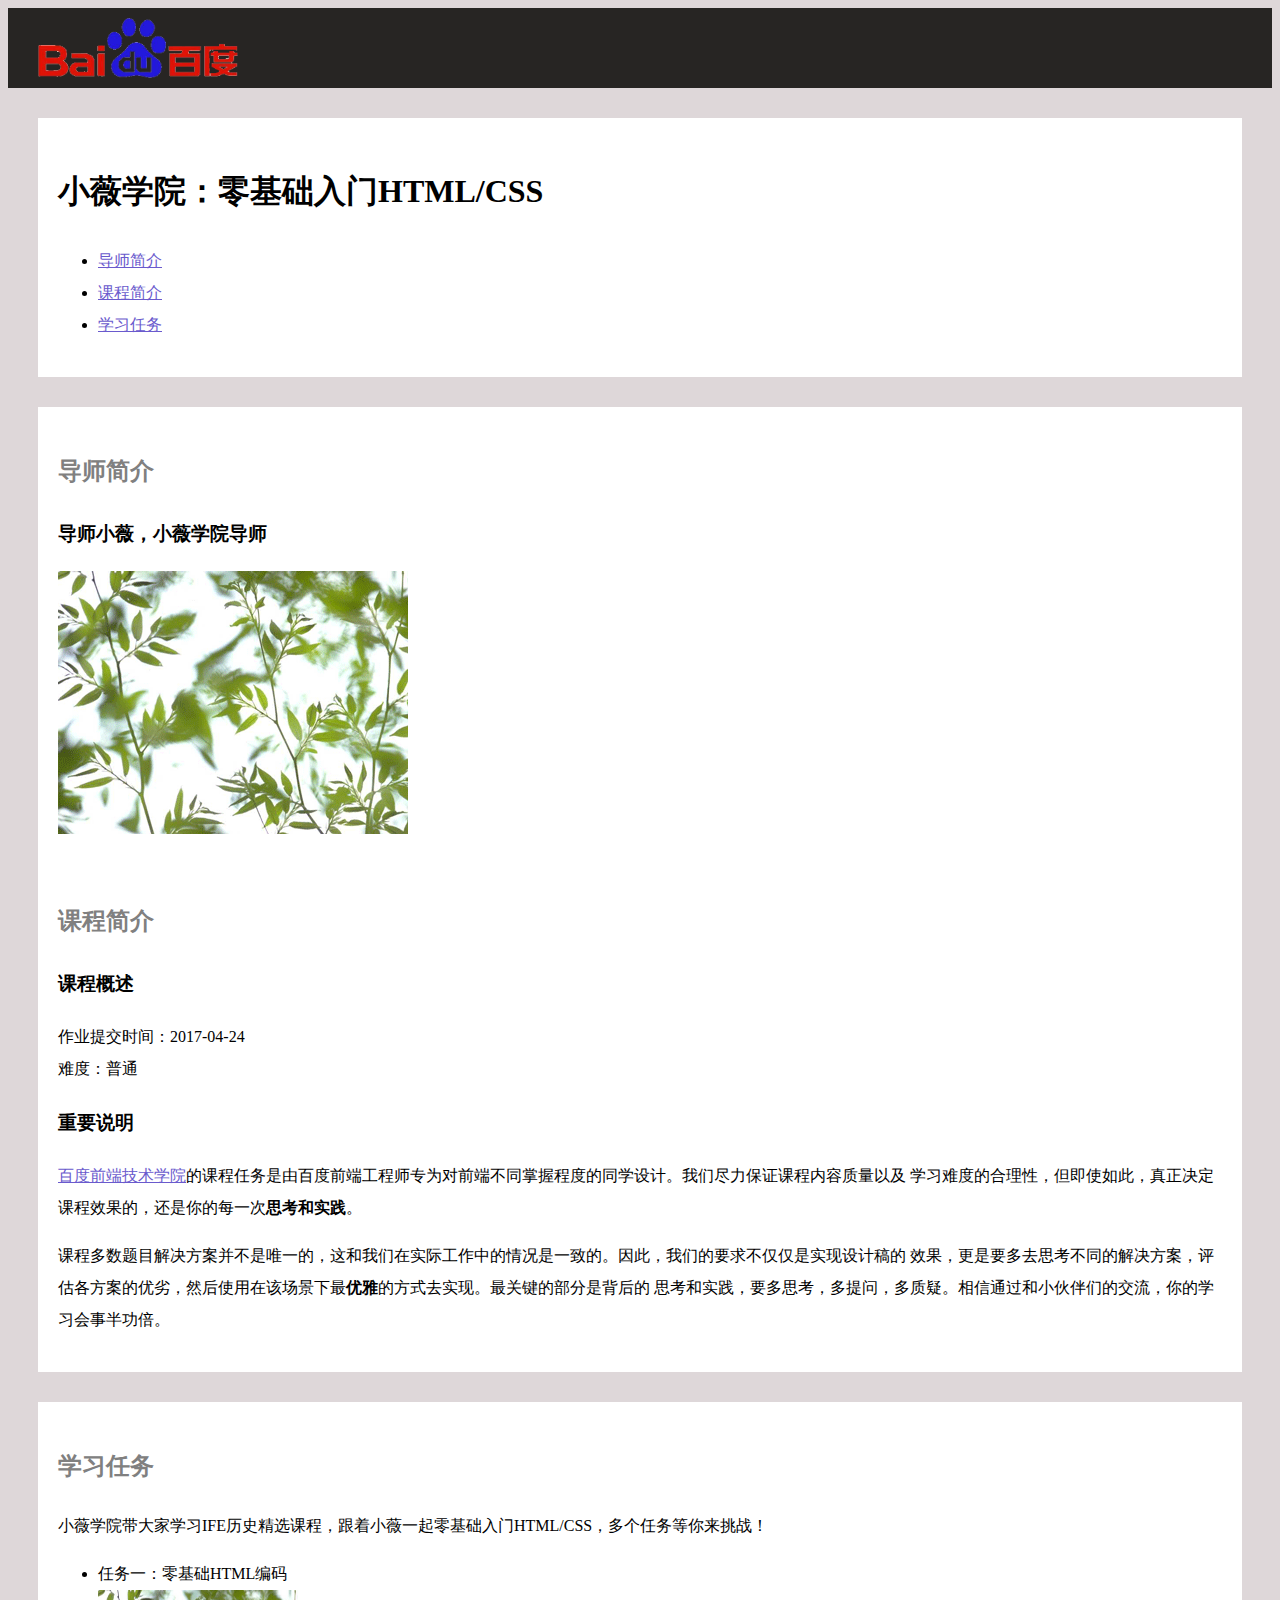
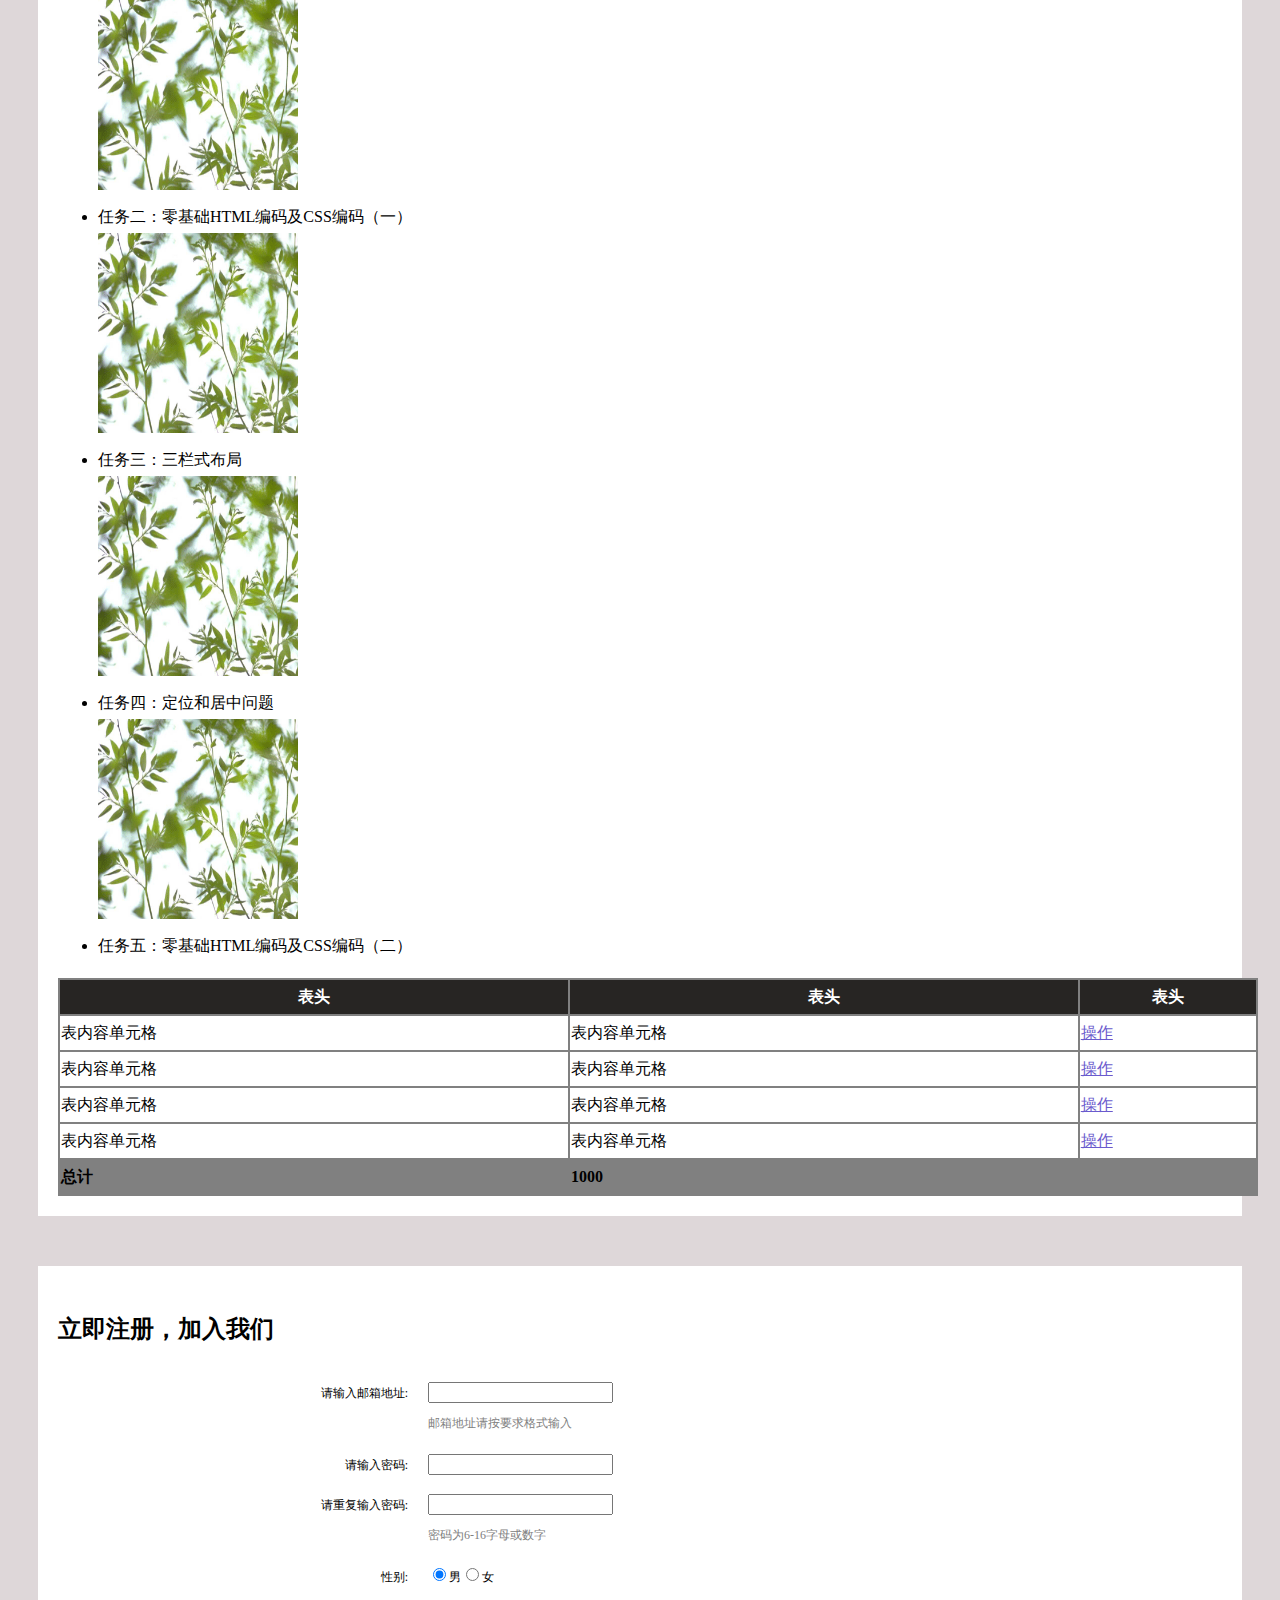
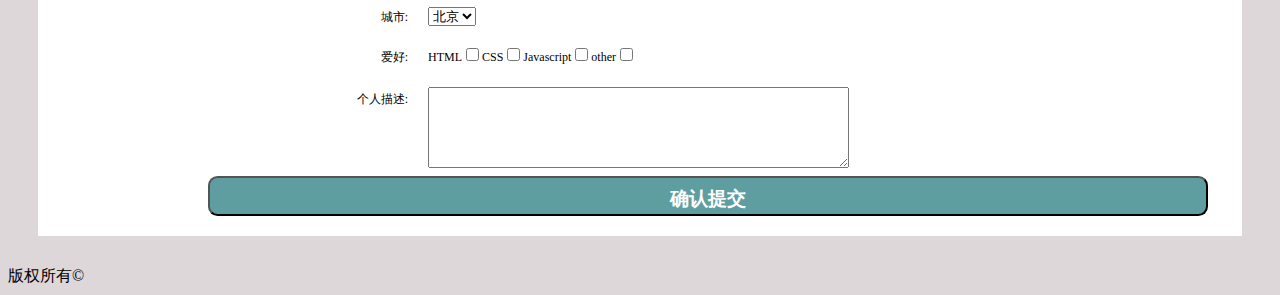
==== xiaowei/02/index.html @ 4f262fbf "Add files via upload" ====
<!DOCTYPE html>
<html lang="en">
<head>
    <meta charset="UTF-8">
    <title>小薇学院</title>
    <link rel="stylesheet" href="xiaowei02.css">
</head>
<body>
    <!--页眉-->
    <div id="header">
        <img src="logo.gif" id="logo">
    </div>

    <!--大标题和导航-->
    <div class="content">
    <h1>
        小薇学院：零基础入门HTML/CSS
    </h1>
    <ul>
        <li><a href="#teacher">导师简介</a></li>
        <li><a href="#lesson">课程简介</a></li>
        <li><a href="#mission">学习任务</a></li>
    </ul>
    </div>

    <div class="content">
    <h2 id="teacher">导师简介</h2>
    <h3>导师小薇，小薇学院导师</h3>
    <img src="pic1.gif">
    <br>
    <br>
    <h2 id="lesson">课程简介</h2>
    <h3>课程概述</h3>
    <p>
        作业提交时间：2017-04-24<br>
        难度：普通
    </p>
    <h3>重要说明</h3>
    <p>
        <a href="http://ife.baidu.com" target="_blank" title="百度前端技术学院">百度前端技术学院</a>的课程任务是由百度前端工程师专为对前端不同掌握程度的同学设计。我们尽力保证课程内容质量以及
        学习难度的合理性，但即使如此，真正决定课程效果的，还是你的每一次<strong>思考和实践</strong>。
    </p>
    <p>
        课程多数题目解决方案并不是唯一的，这和我们在实际工作中的情况是一致的。因此，我们的要求不仅仅是实现设计稿的
        效果，更是要多去思考不同的解决方案，评估各方案的优劣，然后使用在该场景下最<strong>优雅</strong>的方式去实现。最关键的部分是背后的
        思考和实践，要多思考，多提问，多质疑。相信通过和小伙伴们的交流，你的学习会事半功倍。
    </p>
    </div>
    <!--二级标题及内容-->
    <div class="content">
    <h2 id="mission">学习任务</h2>
    <p>
        小薇学院带大家学习IFE历史精选课程，跟着小薇一起零基础入门HTML/CSS，多个任务等你来挑战！
    </p>
    <ul>
        <li>任务一：零基础HTML编码</li>
        <a href="#" target="_blank" title="进入任务一"><img src="pic1.gif"  class="lessonlist"></a>
        <li>任务二：零基础HTML编码及CSS编码（一）</li>
        <a href="#" target="_blank" title="进入任务二"><img src="pic1.gif"  class="lessonlist"></a>
        <li>任务三：三栏式布局</li>
        <a href="#" target="_blank" title="进入任务三"><img src="pic1.gif"  class="lessonlist"></a>
        <li>任务四：定位和居中问题</li>
        <a href="#" target="_blank" title="进入任务四"><img src="pic1.gif"  class="lessonlist"></a>
        <li>任务五：零基础HTML编码及CSS编码（二）</li>
    </ul>
    <table>
        <tr>
            <th>表头</th>
            <th>表头</th>
            <th>表头</th>
        </tr>
        <tr>
            <td>表内容单元格</td>
            <td>表内容单元格</td>
            <td><a href="#">操作</a></td>
        </tr>
        <tr>
            <td>表内容单元格</td>
            <td>表内容单元格</td>
            <td><a href="#">操作</a></td>
        </tr>
        <tr>
            <td>表内容单元格</td>
            <td>表内容单元格</td>
            <td><a href="#">操作</a></td>
        </tr>
        <tr>
            <td>表内容单元格</td>
            <td>表内容单元格</td>
            <td><a href="#">操作</a></td>
        </tr>
        <tr class="gray">
            <td>总计</td>
            <td colspan="2">1000</td>
        </tr>
    </table>
    </div>

<!--侧栏-->
    <aside>
        <form>
            <h2>立即注册，加入我们</h2>
            <div id="information">
                <div class="line">
                    <span class="left">请输入邮箱地址:</span>
                    <span class="right"><input type="text"></span>
                </div>
                <p>
                    邮箱地址请按要求格式输入
                </p>
                <div class="line">
                    <span class="left">请输入密码:</span>
                    <span class="right"><input type="password"></span>
                </div>
                <div class="line">
                    <span class="left">请重复输入密码:</span>
                    <span class="right"><input type="password"></span>
                </div>
                <p>
                    密码为6-16字母或数字
                </p>
                <div class="line">
                    <span class="left">性别:</span>
                    <span class="right"><input type="radio" checked="checked" name="gender">男<input type="radio" name="gender">女</span>
                </div>
                <div class="line">
                    <span class="left">城市:</span>
            <span class="right">
                <select>
                    <option>上海</option>
                    <option selected="selected">北京</option>
                    <option>广州</option>
                    <option>武汉</option>
                    <option>重庆</option>
                    <option>其他</option>
                </select>
            </span>
                </div>
                <div class="line">
                    <span class="left">爱好:</span>
                    <span class="right">HTML<input type="checkbox">CSS<input type="checkbox">Javascript<input type="checkbox">other<input type="checkbox"></span>
                </div>
                <div class="describe">
                    <span class="left">个人描述:</span>
                    <span class="right"><textarea cols="50" rows="5"></textarea></span>
                </div>
            </div>
            <span id="sub"><input type="submit" value="确认提交" id="submit"></span>
        </form>
    </aside>









   <!-- <div id="side">
        <form>
            <p>加入我们</p>
            <div class="row">
                <span class="left">请输入邮箱地址:</span>
                <span class="right"><input type="text"></span>
            </div>
            <p>邮箱地址请按要求格式输入</p>
            <div class="row">
                <span class="left">请输入密码:</span>
                <span class="right"><input type="text"></span>
            </div>
            <div class="row">
                <span class="left">请再次输入密码:</span>
                <span class="right"><input type="text"></span>
            </div>
            <p>密码为6-16位字母或数字</p>
            <div class="row">
                <span class="left">性别:</span>
                <span class="right"><input type="radio" checked="checked" name="gender">男<input type="radio" name="gender">女</span>
            </div>
            &lt;!&ndash;下拉框&ndash;&gt;
            城市：
            <select>
                <option selected="selected">北京</option>
                <option>上海</option>
                <option>广州</option>
                <option>武汉</option>
                <option>重庆</option>
                <option>其他</option>
            </select>
            &lt;!&ndash;多选框&ndash;&gt;
            感兴趣的学习内容：HTML<input type="checkbox">CSS<input type="checkbox">Javascript<input type="checkbox">other<input type="checkbox">
            <br>
            &lt;!&ndash;多行输入框，可以无限制输入，大小只是指定显示的大小&ndash;&gt;
            个人描述：
            <textarea cols="10" rows="2"> </textarea>
            &lt;!&ndash;按钮&ndash;&gt;
            <input type="submit" value="确认提交">
            <input type="reset" value="重新填写">
        </form>
    </div>-->
    <!--页脚-->
    <div id="footer">
        版权所有©
    </div>

</body>
</html>
---- xiaowei/02/xiaowei02.css ----
body{
    background-color: #ded7d9;
}
a:link{
    color:slateblue;
}
a:visited{
    color:darkred;
}
a:hover{
    color:antiquewhite;
    background-color: red;
}
.content h2{
    color:gray;
}
#header{
    height: 80px;
    background-color:#272523;
}
#logo{
    height: 60px;
    width: 200px;
    margin:10px 30px;
}
.content,form{
    background-color: white;
    margin: 30px;
    padding: 20px;
    line-height:2;
}
.lessonlist{
    height:200px;
    width:200px;
}
table{
    width: 1200px;
    background-color: gray;
    margin:0 auto;
}
tr{
    background-color: white;
}
th{
    background-color: #272523;
    color:white;
}
.gray{
    background-color: gray;
    font-weight:bold;
}
aside{
    margin-top:50px;
    margin-left:auto;
    margin-right: auto;
}
#information{
    margin-left:200px;
    font-size:12px;
}
.line{
    width:500px;
    height:40px;
}
.line .left{
    width:150px;
    text-align: right;
    line-height: 40px;
    float:left;
}
.line .right{
    width:330px;
    line-height: 40px;
    float:right;
}
form p{
    margin-left: 170px;
    margin-top:0;
    width:330px;
    height:20px;
    line-height:20px;
    color: gray;
}
.describe{
    width:1000px;
    margin-top: 10px;
}
.describe .left{
    width:150px;
    text-align: right;
    float:left;
}
.describe .right{
    width:830px;
    float:right;
}
#submit{
    width:1000px;
    height: 40px;
    line-height: 40px;
    color:white;
    background-color: cadetblue;
    font-weight: bold;
    font-size: 1.2em;
    text-align: center;
    border-radius: 0.5em;
    margin-left: 150px;
}
#submit:hover{
    background-color:dodgerblue;
    border-color: gray;
}
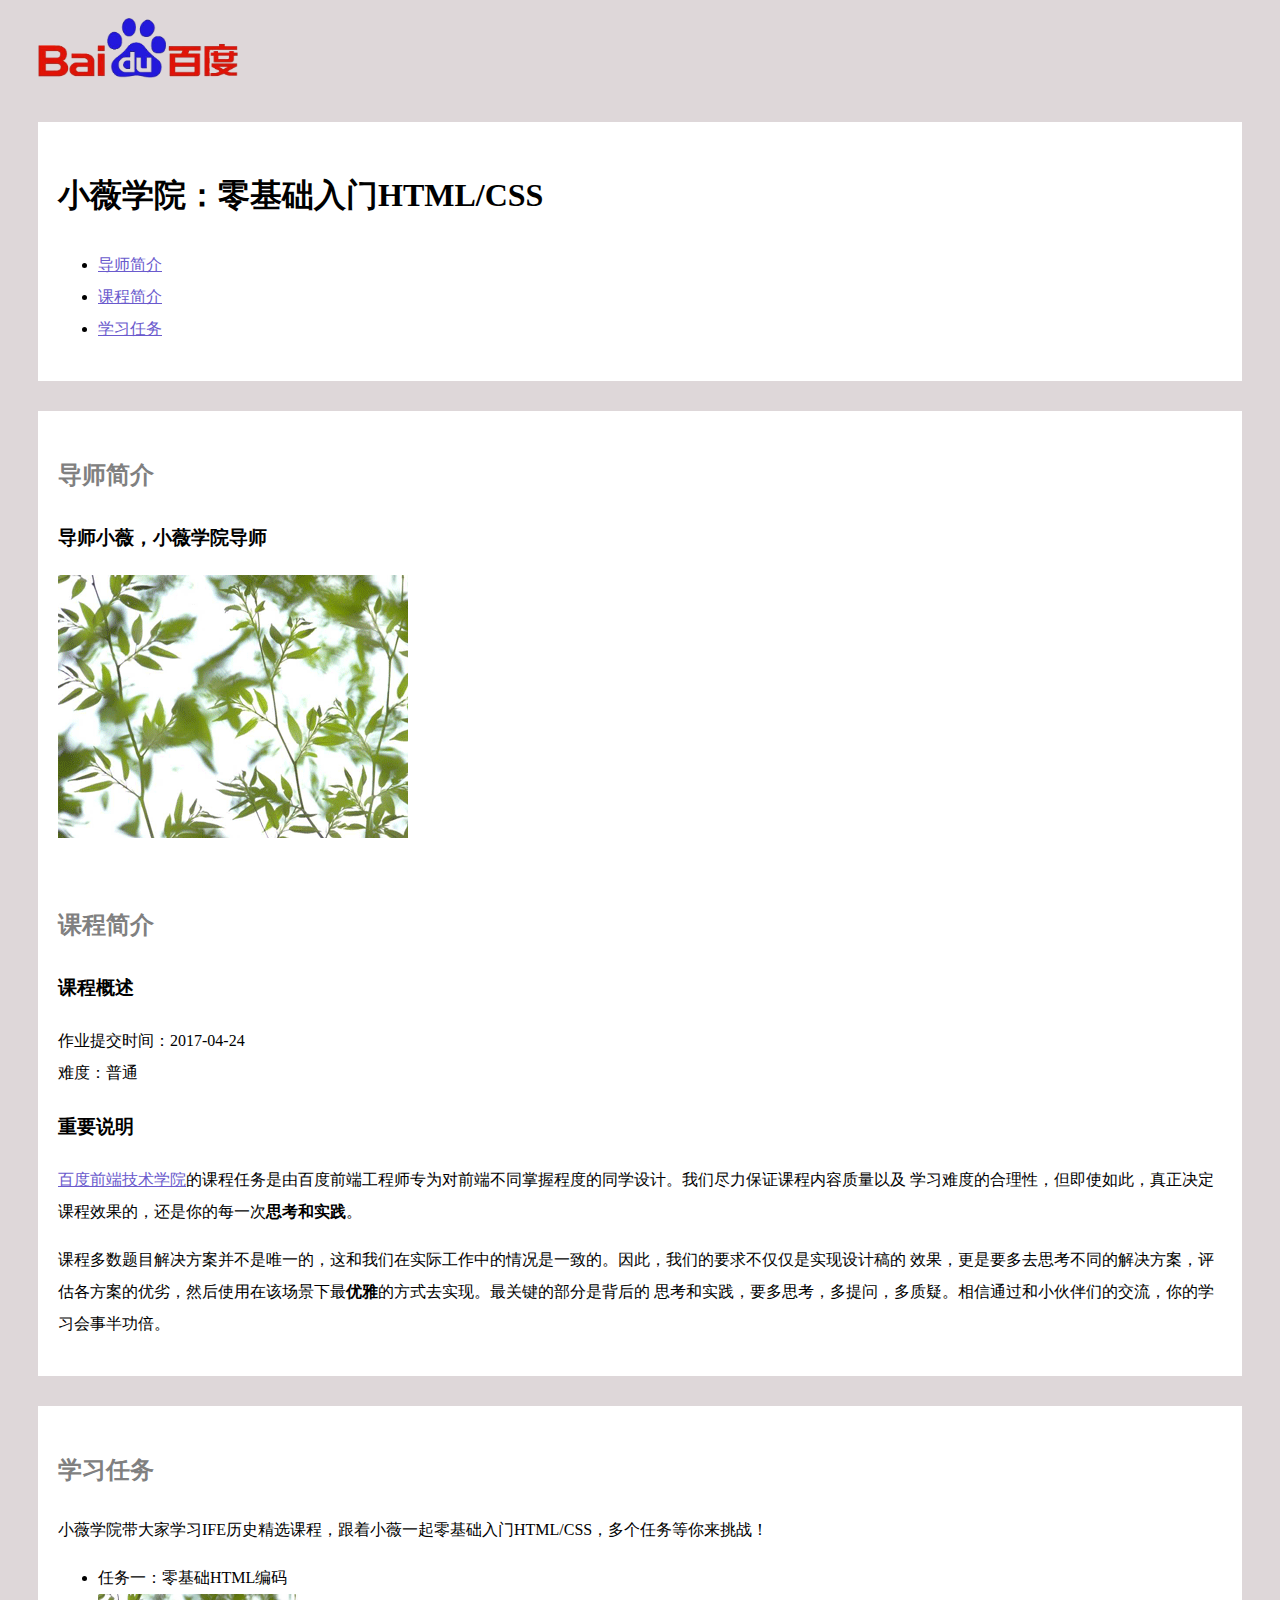
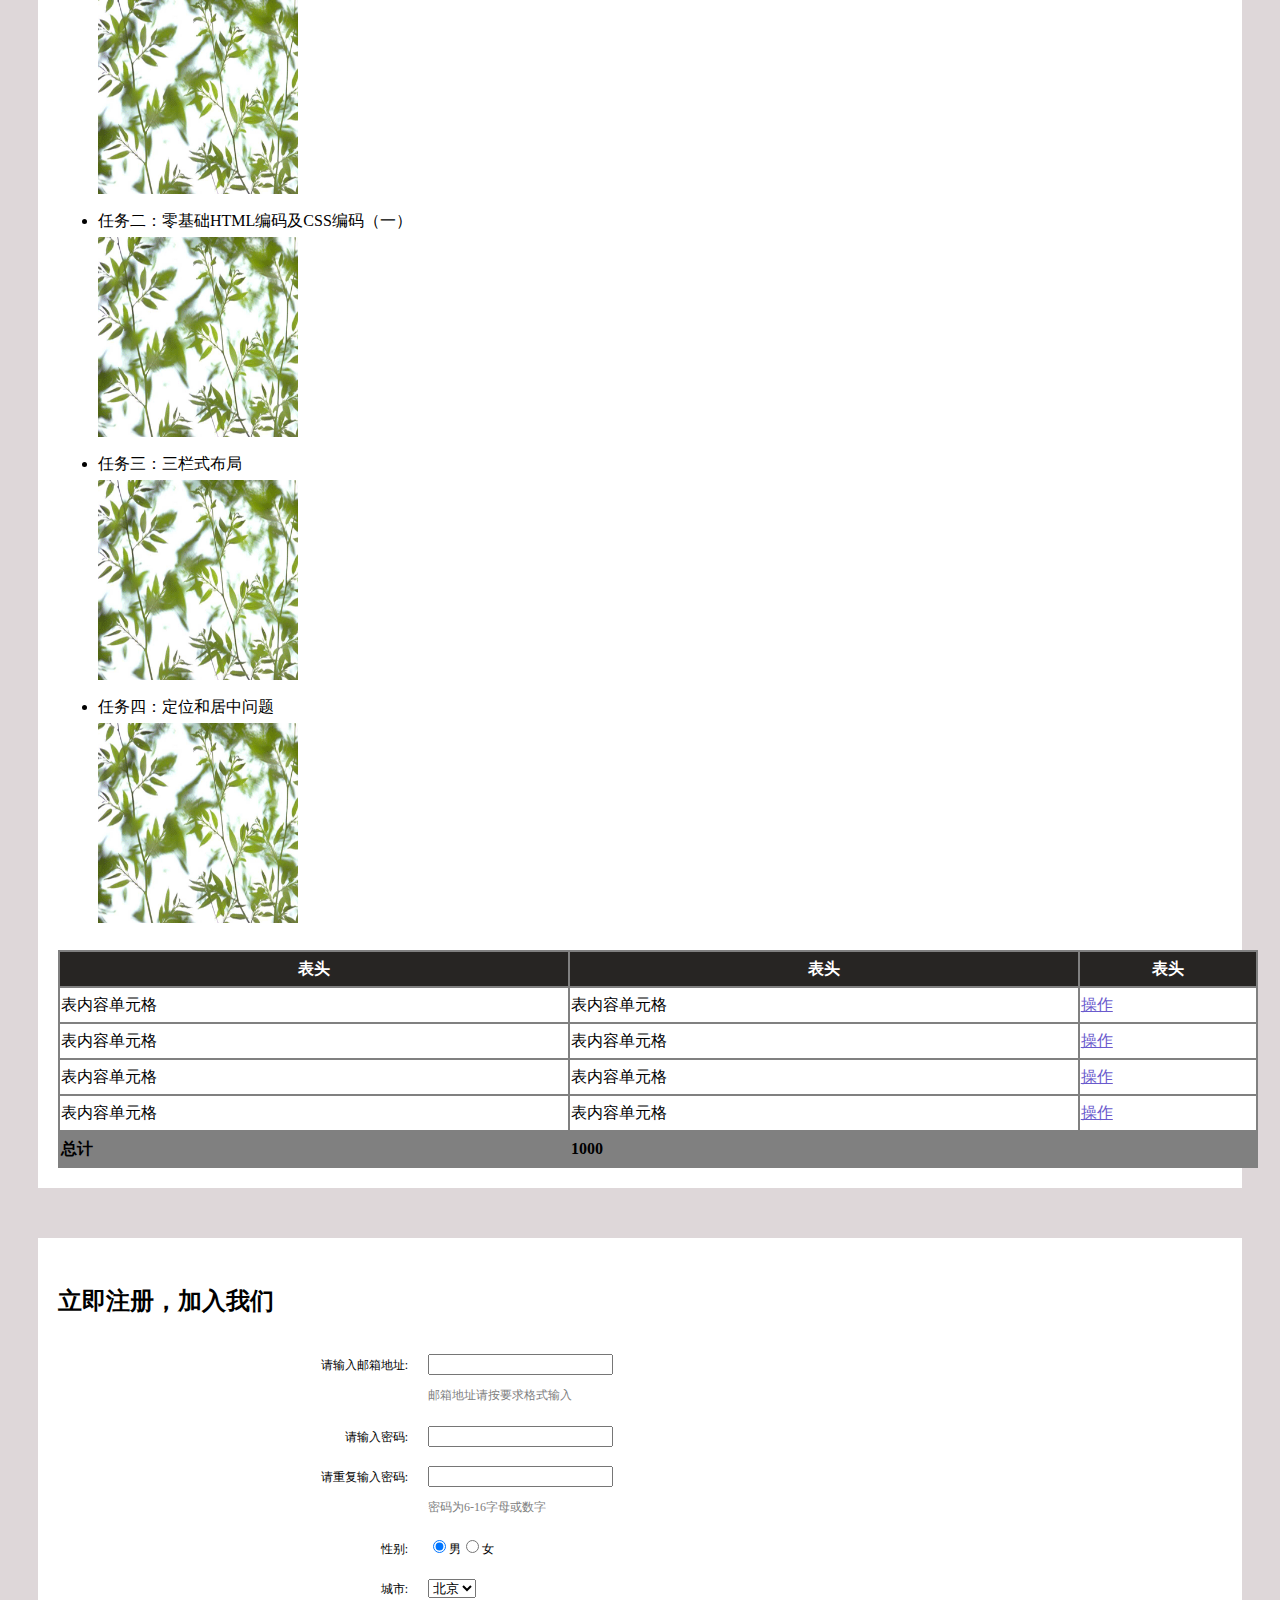
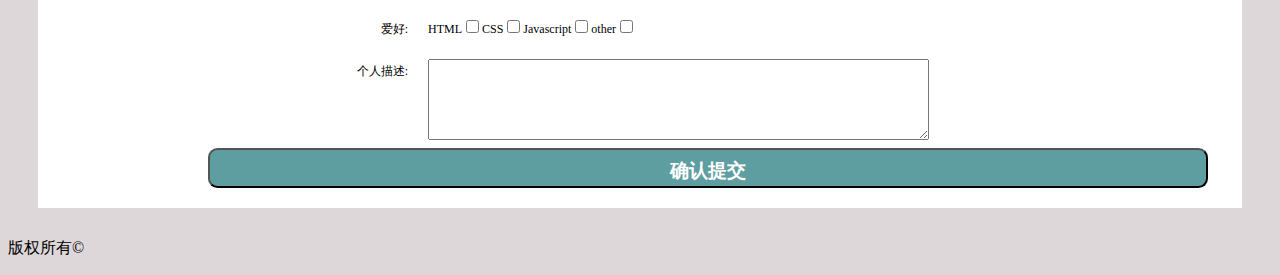
==== commit c648119d: "Add files via upload" ====
--- a/xiaowei/02/index.html
+++ b/xiaowei/02/index.html
@@ -7,9 +7,9 @@
 </head>
 <body>
     <!--页眉-->
-    <div id="header">
+    <header>
         <img src="logo.gif" id="logo">
-    </div>
+    </header>
 
     <!--大标题和导航-->
     <div class="content">
@@ -61,7 +61,6 @@
         <a href="#" target="_blank" title="进入任务三"><img src="pic1.gif"  class="lessonlist"></a>
         <li>任务四：定位和居中问题</li>
         <a href="#" target="_blank" title="进入任务四"><img src="pic1.gif"  class="lessonlist"></a>
-        <li>任务五：零基础HTML编码及CSS编码（二）</li>
     </ul>
     <table>
         <tr>
@@ -99,7 +98,7 @@
 <!--侧栏-->
     <aside>
         <form>
-            <h2>立即注册，加入我们</h2>
+            <h2 id="asidetitle">立即注册，加入我们</h2>
             <div id="information">
                 <div class="line">
                     <span class="left">请输入邮箱地址:</span>
@@ -142,67 +141,16 @@
                 </div>
                 <div class="describe">
                     <span class="left">个人描述:</span>
-                    <span class="right"><textarea cols="50" rows="5"></textarea></span>
+                    <span class="right"><textarea cols="60" rows="5"></textarea></span>
                 </div>
             </div>
-            <span id="sub"><input type="submit" value="确认提交" id="submit"></span>
+            <span id="sub"><button type="submit" id="submit">确认提交</button></span>
         </form>
     </aside>
 
-
-
-
-
-
-
-
-
-   <!-- <div id="side">
-        <form>
-            <p>加入我们</p>
-            <div class="row">
-                <span class="left">请输入邮箱地址:</span>
-                <span class="right"><input type="text"></span>
-            </div>
-            <p>邮箱地址请按要求格式输入</p>
-            <div class="row">
-                <span class="left">请输入密码:</span>
-                <span class="right"><input type="text"></span>
-            </div>
-            <div class="row">
-                <span class="left">请再次输入密码:</span>
-                <span class="right"><input type="text"></span>
-            </div>
-            <p>密码为6-16位字母或数字</p>
-            <div class="row">
-                <span class="left">性别:</span>
-                <span class="right"><input type="radio" checked="checked" name="gender">男<input type="radio" name="gender">女</span>
-            </div>
-            &lt;!&ndash;下拉框&ndash;&gt;
-            城市：
-            <select>
-                <option selected="selected">北京</option>
-                <option>上海</option>
-                <option>广州</option>
-                <option>武汉</option>
-                <option>重庆</option>
-                <option>其他</option>
-            </select>
-            &lt;!&ndash;多选框&ndash;&gt;
-            感兴趣的学习内容：HTML<input type="checkbox">CSS<input type="checkbox">Javascript<input type="checkbox">other<input type="checkbox">
-            <br>
-            &lt;!&ndash;多行输入框，可以无限制输入，大小只是指定显示的大小&ndash;&gt;
-            个人描述：
-            <textarea cols="10" rows="2"> </textarea>
-            &lt;!&ndash;按钮&ndash;&gt;
-            <input type="submit" value="确认提交">
-            <input type="reset" value="重新填写">
-        </form>
-    </div>-->
-    <!--页脚-->
-    <div id="footer">
-        版权所有©
-    </div>
+    <footer>
+        <p id="copyright">版权所有©</p>
+    </footer>
 
 </body>
 </html>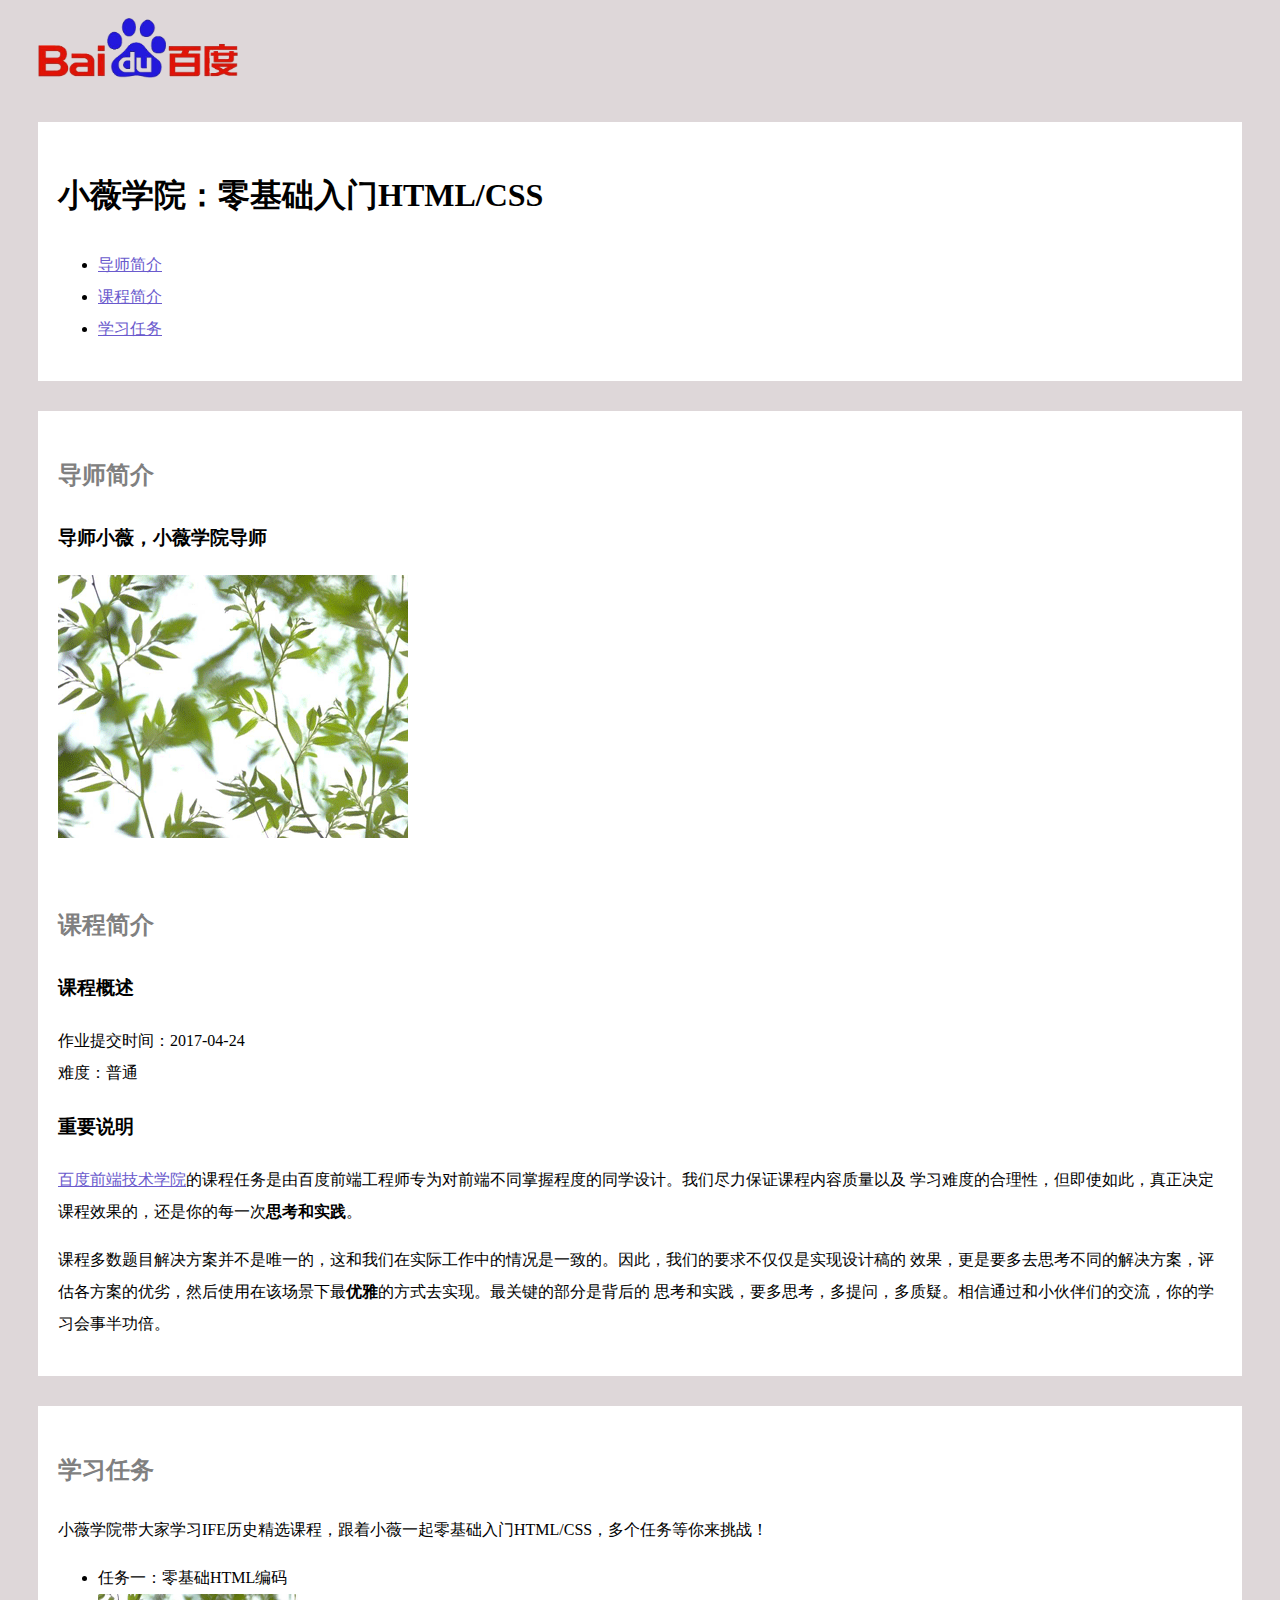
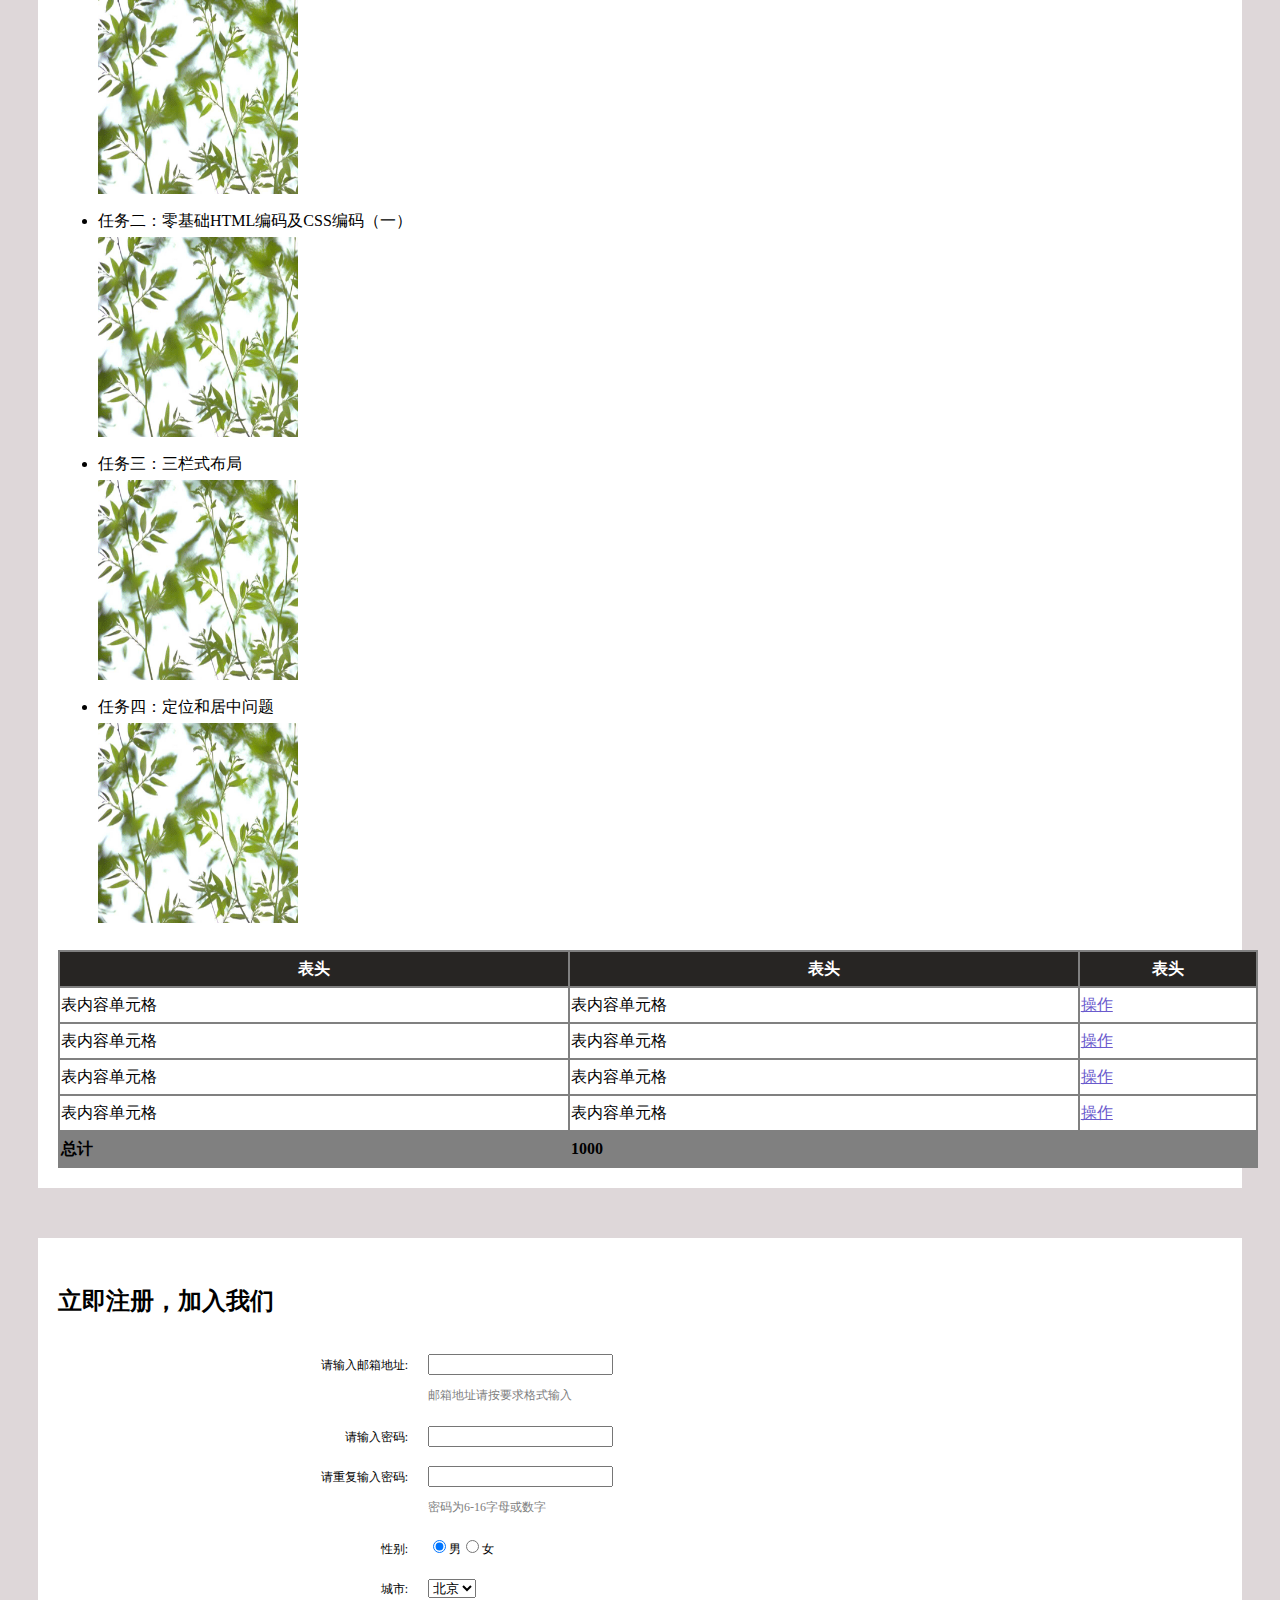
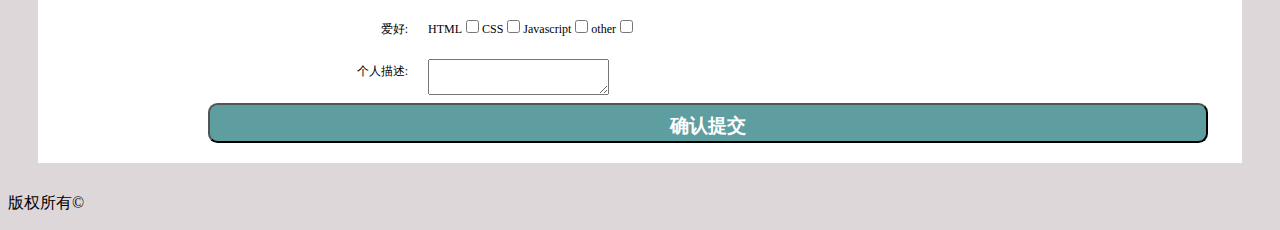
==== commit ef3aacf1: "Add files via upload" ====
--- a/xiaowei/02/index.html
+++ b/xiaowei/02/index.html
@@ -141,7 +141,7 @@
                 </div>
                 <div class="describe">
                     <span class="left">个人描述:</span>
-                    <span class="right"><textarea cols="60" rows="5"></textarea></span>
+                    <span class="right"><textarea></textarea></span>
                 </div>
             </div>
             <span id="sub"><button type="submit" id="submit">确认提交</button></span>
